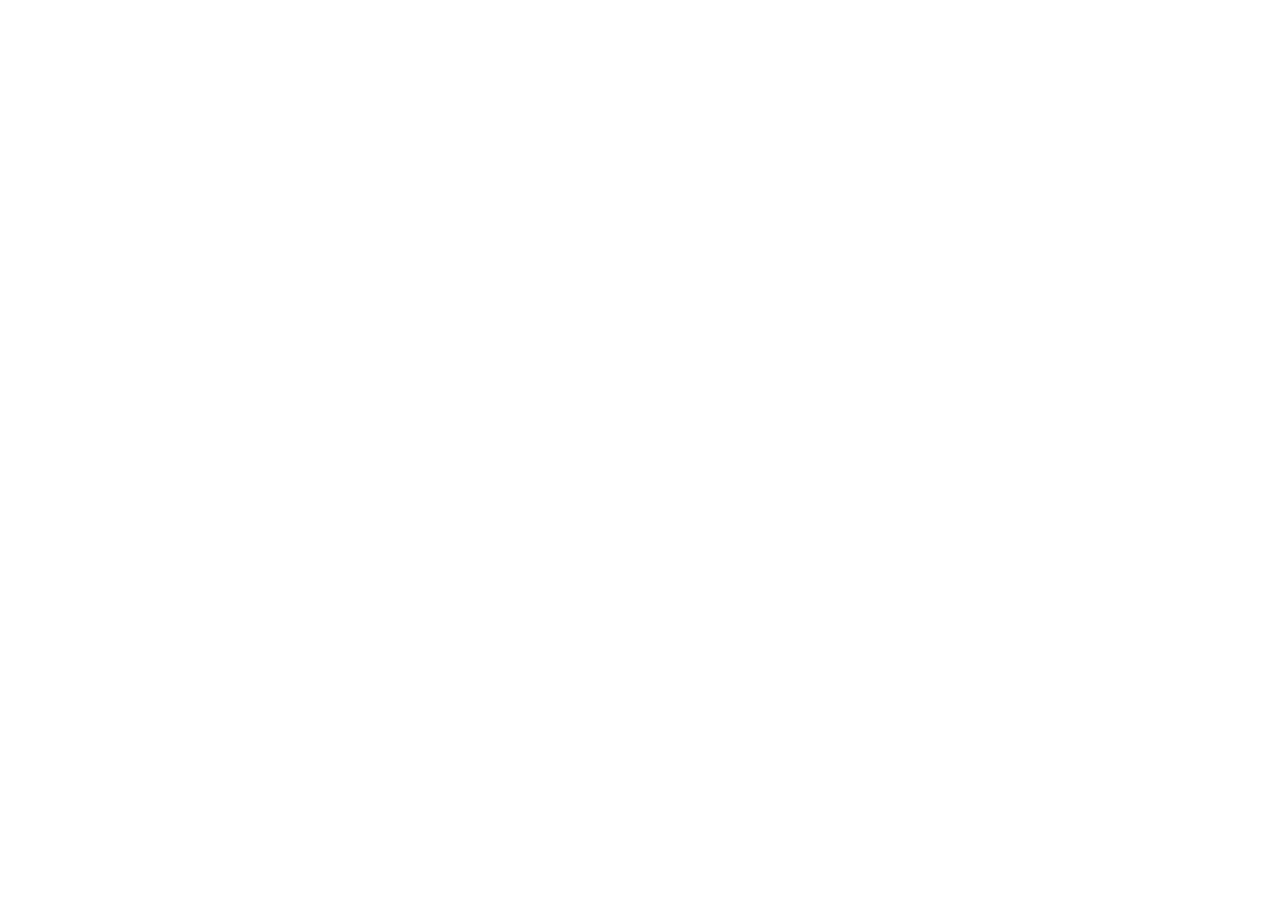
==== Group-project/index.html @ 3825e7aa "Emmet" ====
<!DOCTYPE html>
<html lang="en">
<head>
    <meta charset="UTF-8">
    <meta name="viewport" content="width=device-width, initial-scale=1.0">
    <title>Document</title>
    <link rel="stylesheet" href="styles.css">
</head>
<body>
    <div class="box">
        
    </div>
</body>
</html>
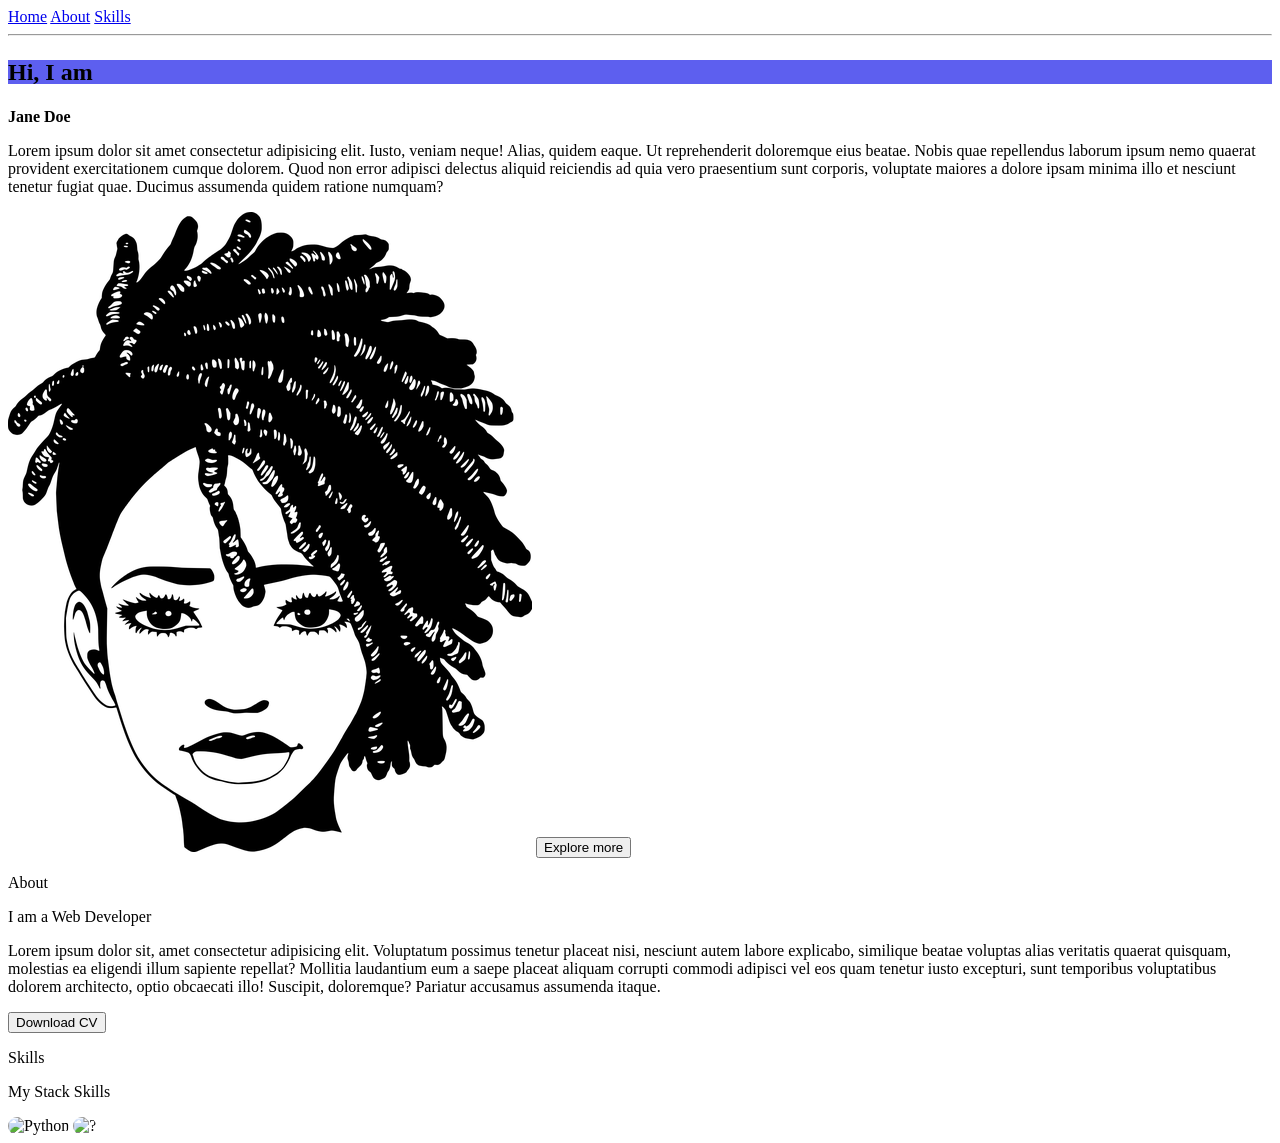
==== commit 25ea824a: "progress" ====
--- a/Group-project/index.html
+++ b/Group-project/index.html
@@ -1,14 +1,59 @@
-<!DOCTYPE html>
+<!doctype html>
 <html lang="en">
-<head>
-    <meta charset="UTF-8">
-    <meta name="viewport" content="width=device-width, initial-scale=1.0">
-    <title>Document</title>
-    <link rel="stylesheet" href="styles.css">
-</head>
-<body>
-    <div class="box">
-        
+  <head>
+    <meta charset="UTF-8" />
+    <meta name="viewport" content="width=device-width, initial-scale=1.0" />
+    <title>Jane Doe</title>
+    <link rel="stylesheet" href="style.css" />
+  </head>
+  <body>
+    <div class="navbar">
+      <nav>
+        <a href="#">Home</a>
+        <a href="#">About</a>
+        <a href="#">Skills</a>
+      </nav>
+      <hr />
+    </div> 
+
+    <div class="JaneDoe">
+      <p class="Hi">Hi, I am</p>
+      <p class="Jane"><strong>Jane Doe</strong></p>
+      <p class="Lorem1">
+        Lorem ipsum dolor sit amet consectetur adipisicing elit. Iusto, veniam
+        neque! Alias, quidem eaque. Ut reprehenderit doloremque eius beatae.
+        Nobis quae repellendus laborum ipsum nemo quaerat provident
+        exercitationem cumque dolorem. Quod non error adipisci delectus aliquid
+        reiciendis ad quia vero praesentium sunt corporis, voluptate maiores a
+        dolore ipsam minima illo et nesciunt tenetur fugiat quae. Ducimus
+        assumenda quidem ratione numquam?
+      </p>
+      <img src="./assets/e6802b460f4d64bfb369999eac526e435c1f53d4.png" alt="Jane Doe pic" />
+      <input type="button" class="explore" value="Explore more" />
     </div>
-</body>
-</html>+
+    <div class="About">
+      <p class="ab">About</p>
+      <p class="Webdev">I am a Web Developer</p>
+      <p class="Lorem2">
+        Lorem ipsum dolor sit, amet consectetur adipisicing elit. Voluptatum
+        possimus tenetur placeat nisi, nesciunt autem labore explicabo,
+        similique beatae voluptas alias veritatis quaerat quisquam, molestias ea
+        eligendi illum sapiente repellat? Mollitia laudantium eum a saepe
+        placeat aliquam corrupti commodi adipisci vel eos quam tenetur iusto
+        excepturi, sunt temporibus voluptatibus dolorem architecto, optio
+        obcaecati illo! Suscipit, doloremque? Pariatur accusamus assumenda
+        itaque.
+      </p>
+      <div class="cv">
+      <input type="button" value="Download CV">
+      </div>
+    </div>
+    <div class="skills">
+        <p class="skill-label">Skills</p>
+        <p class="skill">My Stack Skills</p>
+        <img src="#" alt="Python">
+        <img src="#" alt="?">
+    </div>
+  </body>
+</html>
--- a/Group-project/style.css
+++ b/Group-project/style.css
@@ -0,0 +1,36 @@
+.navbar{
+width: 1120;
+height: 36;
+top: 32px;
+left: 160px;
+justify-content: space-between;
+angle: 0 deg;
+opacity: 1;
+}
+
+.Hi{
+width: 78.07130432128906;
+height: 29;
+top: 105px;
+opacity: 1;
+font-family: Barlow;
+font-weight: 600;
+font-style: SemiBold;
+font-size: 24px;
+line-height: 100%;
+letter-spacing: 0%;
+background: rgba(93, 95, 239, 1);
+}
+img{
+width: 451;
+height: 551;
+top: -4px;
+left: 670.01px;
+angle: 0 deg;
+opacity: 1;
+border-radius: 15px;
+
+}
+.explore{
+
+}
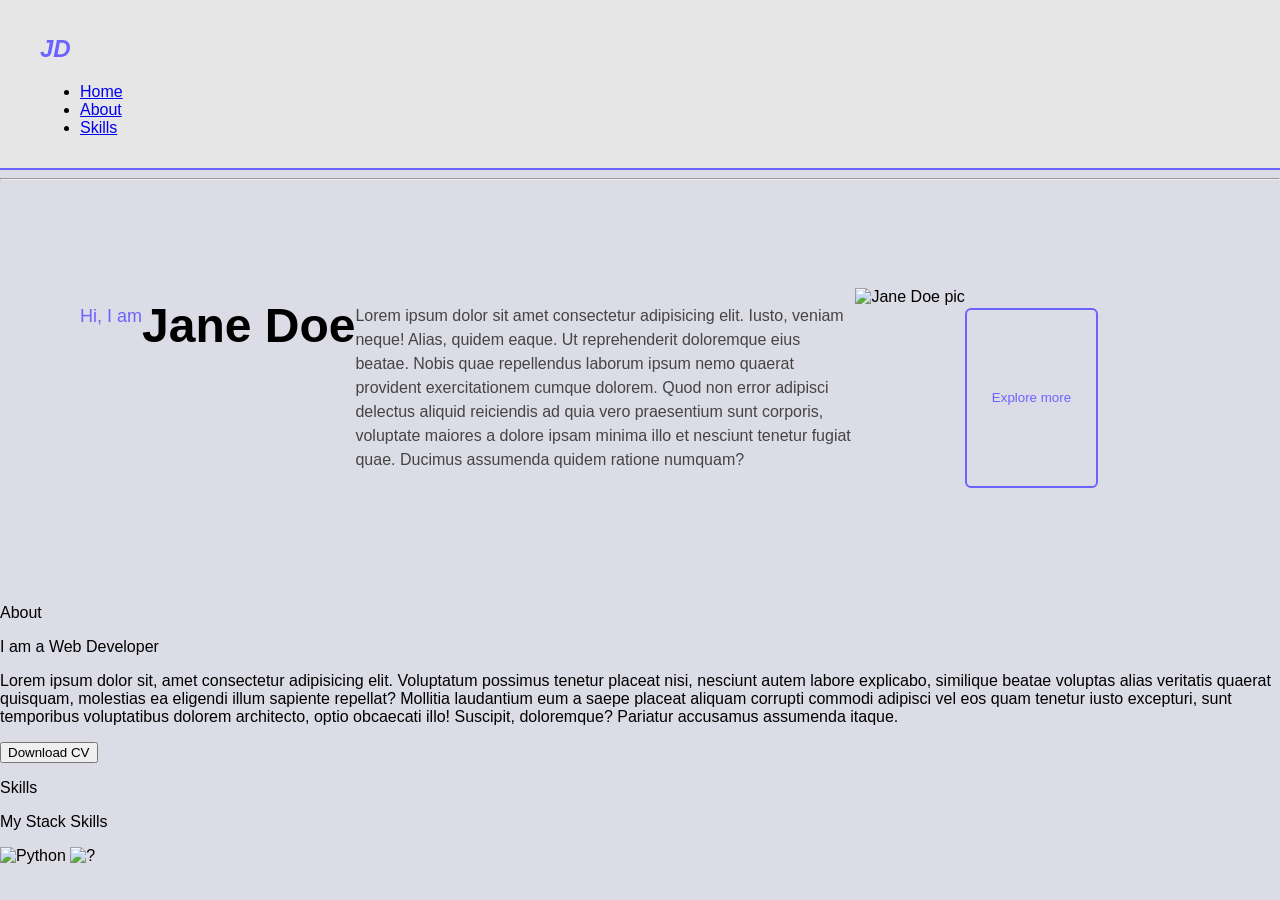
==== commit c677e6fa: "specified sections and added copyright" ====
--- a/Group-project/index.html
+++ b/Group-project/index.html
@@ -4,14 +4,16 @@
     <meta charset="UTF-8" />
     <meta name="viewport" content="width=device-width, initial-scale=1.0" />
     <title>Jane Doe</title>
-    <link rel="stylesheet" href="style.css" />
+    <link rel="stylesheet" href="styles.css" />
   </head>
   <body>
-    <div class="navbar">
-      <nav>
-        <a href="#">Home</a>
-        <a href="#">About</a>
-        <a href="#">Skills</a>
+      <nav class="navbar">
+        <h1 class="logo">JD</h1>
+        <ul>
+        <li><a href="#">Home</a></li>
+        <li><a href="#">About</a></li>
+        <li><a href="#">Skills</a></li>
+        </ul>
       </nav>
       <hr />
     </div> 
@@ -28,8 +30,8 @@
         dolore ipsam minima illo et nesciunt tenetur fugiat quae. Ducimus
         assumenda quidem ratione numquam?
       </p>
-      <img src="./assets/e6802b460f4d64bfb369999eac526e435c1f53d4.png" alt="Jane Doe pic" />
-      <input type="button" class="explore" value="Explore more" />
+      <img class="Joepic" src="./assets/e6802b460f4d64bfb369999eac526e435c1f53d4.png" alt="Jane Doe pic" />
+      <button class="explore">Explore more</button>
     </div>
 
     <div class="About">
--- a/Group-project/styles.css
+++ b/Group-project/styles.css
@@ -0,0 +1,59 @@
+body {
+  margin: 0;
+  font-family: Arial, sans-serif;
+  background-color: #dcdce6; /* light gray background */
+}
+
+/* Navbar */
+.navbar {
+  background-color: #e6e6e6;
+  padding: 15px 40px;
+  border-bottom: 2px solid #6c63ff;
+}
+
+.logo {
+  color: #6c63ff;
+  font-style: italic;
+}
+
+/* Hero Section */
+.JaneDoe{
+  padding: 100px 80px;
+}
+
+.Hi {
+  color: #6c63ff;
+  font-size: 18px;
+}
+
+.Jane {
+  font-size: 48px;
+  font-weight: bold;
+  margin: 10px 0;
+}
+
+.Lorem1{
+  max-width: 500px;
+  color: #444;
+  line-height: 1.5;
+}
+
+/* Button */
+.explore {
+  margin-top: 20px;
+  padding: 12px 25px;
+  border: 2px solid #6c63ff;
+  background: transparent;
+  color: #6c63ff;
+  border-radius: 6px;
+  cursor: pointer;
+}
+
+.btn:hover {
+  background: #6c63ff;
+  color: white;
+}
+.JaneDoe {
+    display: flex;
+    
+}
